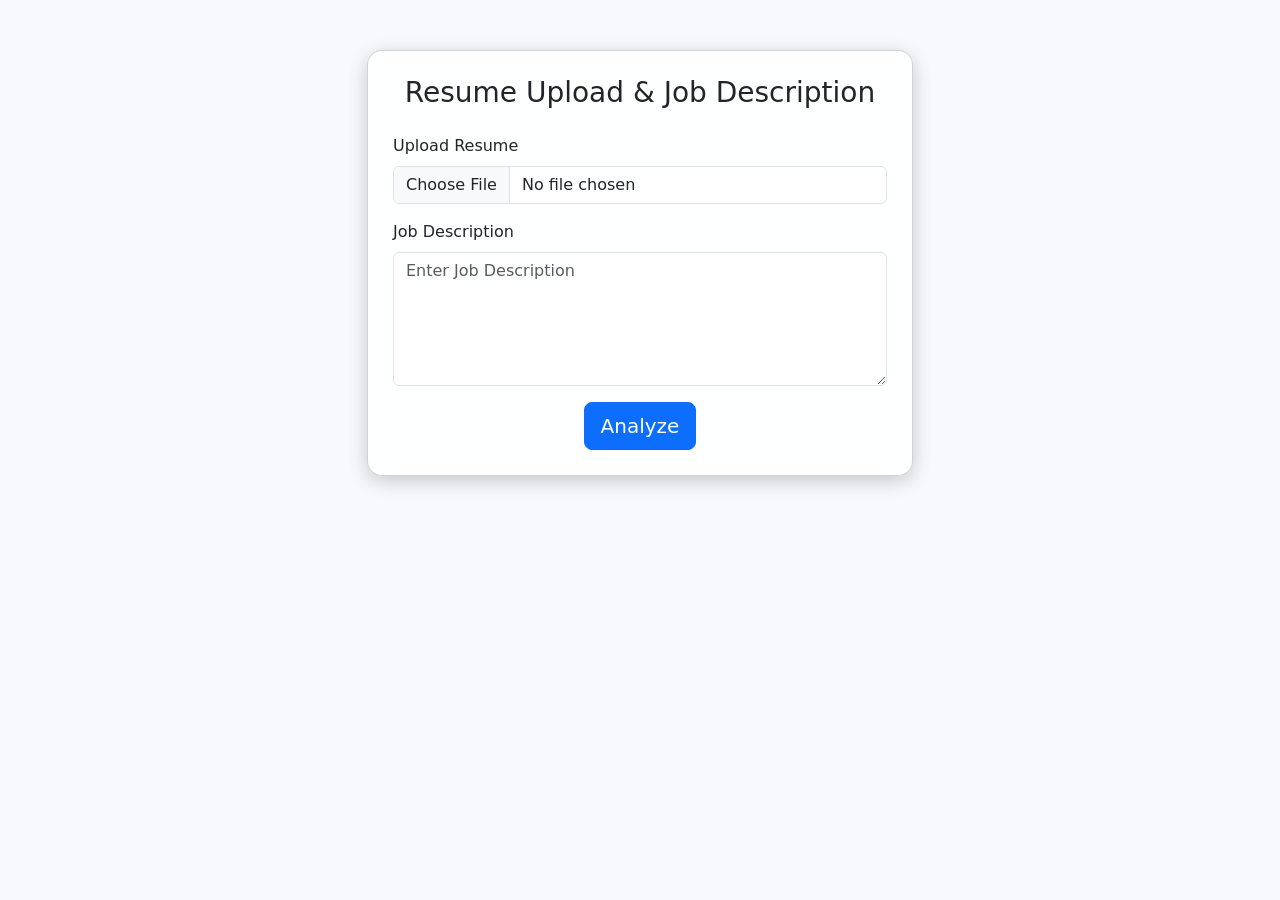
==== templates/index.html @ 402e91a5 "Create index.html" ====
<!DOCTYPE html>
<html>
<head>
    <title>Resume Analyzer</title>
    <!-- Bootstrap CSS CDN -->
    <link href="https://cdn.jsdelivr.net/npm/bootstrap@5.3.2/dist/css/bootstrap.min.css" rel="stylesheet">
    <style>
        body {
            background-color: #f7f9fc;
             background-image: url('https://images.unsplash.com/photo-1521791136064-7986c2920216');
             background-size: cover;
             background-repeat: no-repeat;
             background-attachment: fixed;
             background-position: center;

        }
        .card {
            margin-top: 50px;
            padding: 30px;
            border-radius: 15px;
            box-shadow: 0px 5px 20px rgba(0,0,0,0.1);
              background-color: rgba(255, 255, 255, 0.88);  
              border-radius: 15px;
              box-shadow: 0px 5px 20px rgba(0,0,0,0.2);
              padding: 25px;

        }
        mark {
            background-color: #ffec99;
            color: #000;
        }
    </style>
</head>
<body>
<div class="container">
    <div class="row justify-content-center">
        <div class="col-md-6">
            <div class="card">
                <h3 class="text-center mb-4">Resume Upload & Job Description</h3>
                <form method="POST" enctype="multipart/form-data" action="/analyze">
                    <div class="mb-3">
                        <label for="resume" class="form-label">Upload Resume</label>
                        <input type="file" class="form-control" name="resume" required>
                    </div>
                    <div class="mb-3">
                        <label for="job_description" class="form-label">Job Description</label>
                        <textarea class="form-control" name="job_description" rows="5" placeholder="Enter Job Description"></textarea>
                    </div>
                    <div class="text-center">
                        <button type="submit" class="btn btn-primary btn-lg">Analyze</button>
                    </div>
                </form>
            </div>
        </div>
    </div>
</div>
<!-- Bootstrap JS CDN -->
<script src="https://cdn.jsdelivr.net/npm/bootstrap@5.3.2/dist/js/bootstrap.bundle.min.js"></script>
</body>
</html>
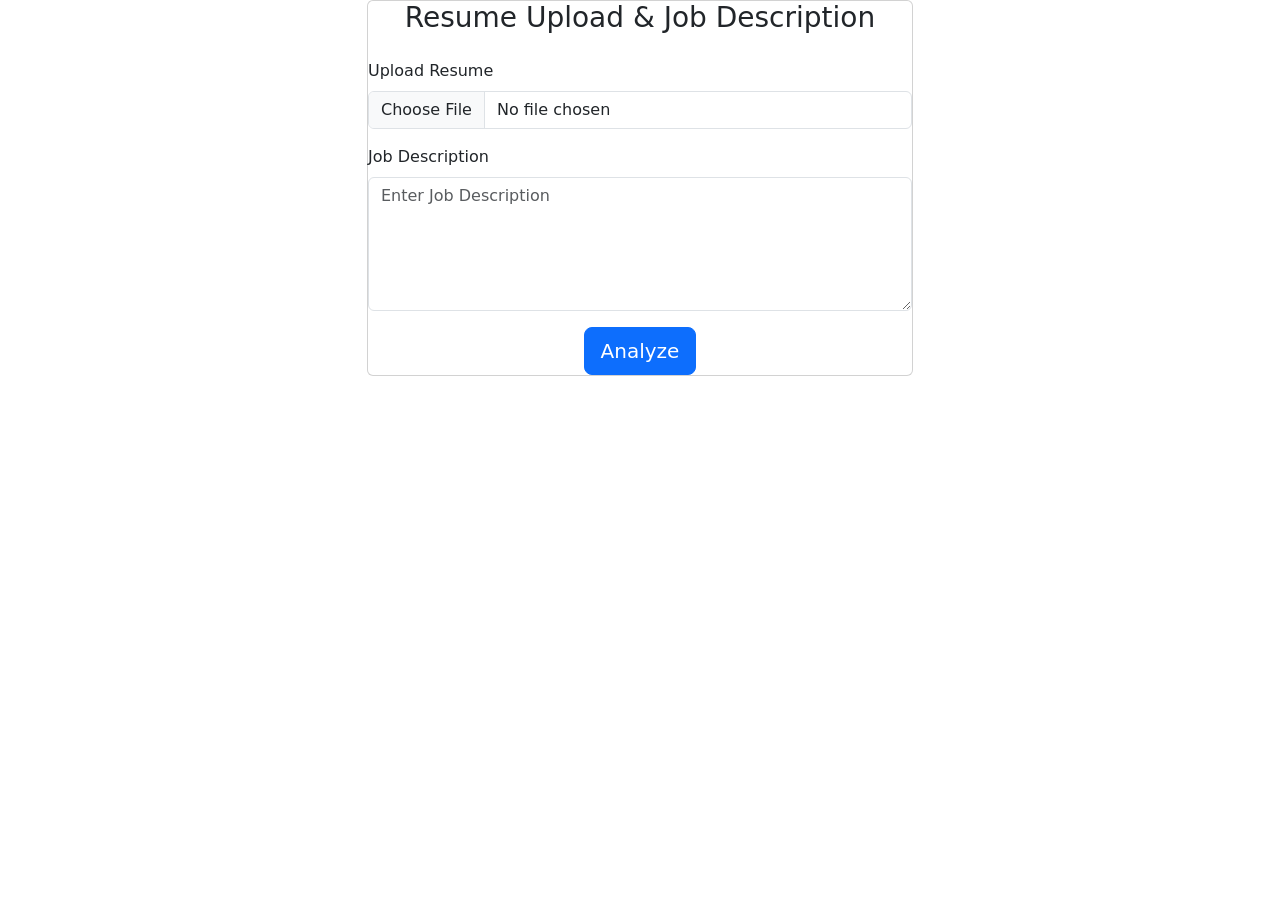
==== commit 8280025b: "Update index.html" ====
--- a/templates/index.html
+++ b/templates/index.html
@@ -4,33 +4,10 @@
     <title>Resume Analyzer</title>
     <!-- Bootstrap CSS CDN -->
     <link href="https://cdn.jsdelivr.net/npm/bootstrap@5.3.2/dist/css/bootstrap.min.css" rel="stylesheet">
-    <style>
-        body {
-            background-color: #f7f9fc;
-             background-image: url('https://images.unsplash.com/photo-1521791136064-7986c2920216');
-             background-size: cover;
-             background-repeat: no-repeat;
-             background-attachment: fixed;
-             background-position: center;
+   
+    <link rel="stylesheet" href="{{ url_for('static', filename='css/style.css') }}">
 
-        }
-        .card {
-            margin-top: 50px;
-            padding: 30px;
-            border-radius: 15px;
-            box-shadow: 0px 5px 20px rgba(0,0,0,0.1);
-              background-color: rgba(255, 255, 255, 0.88);  
-              border-radius: 15px;
-              box-shadow: 0px 5px 20px rgba(0,0,0,0.2);
-              padding: 25px;
-
-        }
-        mark {
-            background-color: #ffec99;
-            color: #000;
-        }
-    </style>
-</head>
+    </head>
 <body>
 <div class="container">
     <div class="row justify-content-center">
@@ -58,3 +35,7 @@
 <script src="https://cdn.jsdelivr.net/npm/bootstrap@5.3.2/dist/js/bootstrap.bundle.min.js"></script>
 </body>
 </html>
+<!-- Bootstrap JS CDN -->
+<script src="https://cdn.jsdelivr.net/npm/bootstrap@5.3.2/dist/js/bootstrap.bundle.min.js"></script>
+</body>
+</html>
